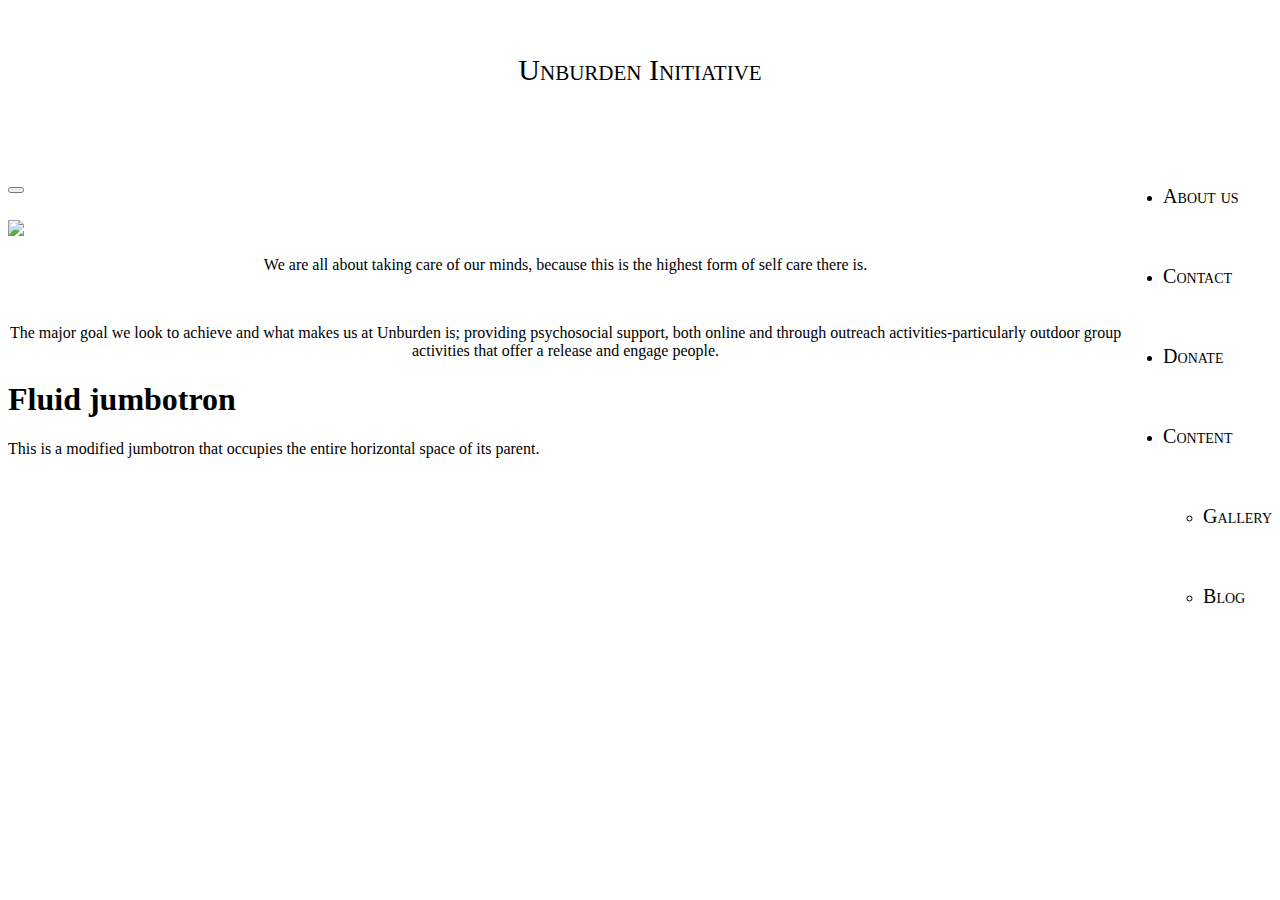
==== Aboutus.html @ 24907c7e "push" ====
<!DOCTYPE html>
<html lang="en">
  <head>
    <meta charset="utf-8">
    <meta name="viewport" content="initial-scale=1, width=device-width">

     <!-- http://getbootstrap.com/docs/5.1/ -->
     <link crossorigin="anonymous" href="https://cdn.jsdelivr.net/npm/bootstrap@5.1.3/dist/css/bootstrap.min.css" integrity="sha384-1BmE4kWBq78iYhFldvKuhfTAU6auU8tT94WrHftjDbrCEXSU1oBoqyl2QvZ6jIW3" rel="stylesheet">
     <script crossorigin="anonymous" src="https://cdn.jsdelivr.net/npm/bootstrap@5.1.3/dist/js/bootstrap.bundle.min.js" integrity="sha384-ka7Sk0Gln4gmtz2MlQnikT1wXgYsOg+OMhuP+IlRH9sENBO0LRn5q+8nbTov4+1p"></script>

     <link href="styles.css" rel="stylesheet">

     <title>Unburden initiative: </title>

  </head>
  <body>
    <nav class="navbar navbar-expand-lg navbar-light bg-light sticky-top">
      <div class="container-fluid">
        <a class="header" href="Index.html">
          <p >
          Unburden Initiative
          </p>
        </a>
       
        <button class="navbar-toggler" type="button" data-bs-toggle="collapse" data-bs-target="#navbarNavDropdown" aria-controls="navbarNavDropdown" aria-expanded="false" aria-label="Toggle navigation">
          <span class="navbar-toggler-icon"></span>
        </button>
        <div class="collapse navbar-collapse" id="navbarNavDropdown" style="fLoat: right">
          <ul class="navbar-nav">
            <li class="nav-item">
              <a class="nav-link active header-small" href="Aboutus.html">About us</a>
            </li>  
            <li class="nav-item">
              <a class="nav-link active header-small" href="Contact.html">Contact</a>
            </li>
            <li class="nav-item">
              <a class="nav-link active header-small" href="Donate.html">Donate</a>
            </li>
            <li class="nav-item dropdown">
              <a class="nav-link dropdown-toggle header-small" href="#" id="navbarDropdownMenuLink" role="button" data-bs-toggle="dropdown" aria-expanded="false">
                Content
              </a>
              <ul class="dropdown-menu" aria-labelledby="navbarDropdownMenuLink">
                <li><a class="dropdown-item header-small" href="Gallery.html">Gallery</a></li>
                <li><a class="dropdown-item header-small" href="Blog.html">Blog</a></li>
              </ul>
            </li>
          </ul>
        </div>
      </div>
    </nav>
    
    <main  class="container-fluid py-5 text-center">
      <div class="row g-0 bg-light position-relative">
        <img src="https://blog.gratefulness.me/content/images/size/w1000/2021/07/July-31-Quote.jpg" class="img-fluid" >
        <div class="card-body">
          <p class="text">We are all about taking care of our minds, because this is the highest form of self care there is.</p>
          <br>
          <p class="text">The major goal we look to achieve and what makes us at Unburden is; providing psychosocial support, both online and through outreach activities-particularly outdoor group activities that offer a release and engage people.</p>
        </div>
      </div>
      <div class="jumbotron jumbotron-fluid">
        <div class="container">
          <h1 class="display-4">Fluid jumbotron</h1>
          <p class="lead">This is a modified jumbotron that occupies the entire horizontal space of its parent.</p>
        </div>
      </div>
    </main>

    <footer >
      
    </footer>

  </body>
</html>
---- styles.css ----
.header{
    font-family: "Playfair Display"; 
    font-size: 30px; 
    font-style: normal; 
    font-variant: small-caps; 
    font-weight: 350; 
    line-height: 80px;
    text-decoration: none; 
    color:black;
    text-align: center;
  
}
.header-small{
    font-family: "Playfair Display"; 
    font-size: 20px; 
    font-style: normal; 
    font-variant: small-caps; 
    font-weight: 350; 
    line-height: 80px;
    text-decoration: none; 
    color:black;
    text-align: center;
    
}

.text{
    font-family: "Playfair Display"; 
    color:black;
    text-align: center;
    
}
.text-name{
    font-family: "Playfair Display"; 
    color:black;
    text-align: center;
    font-style: italic;
    
}
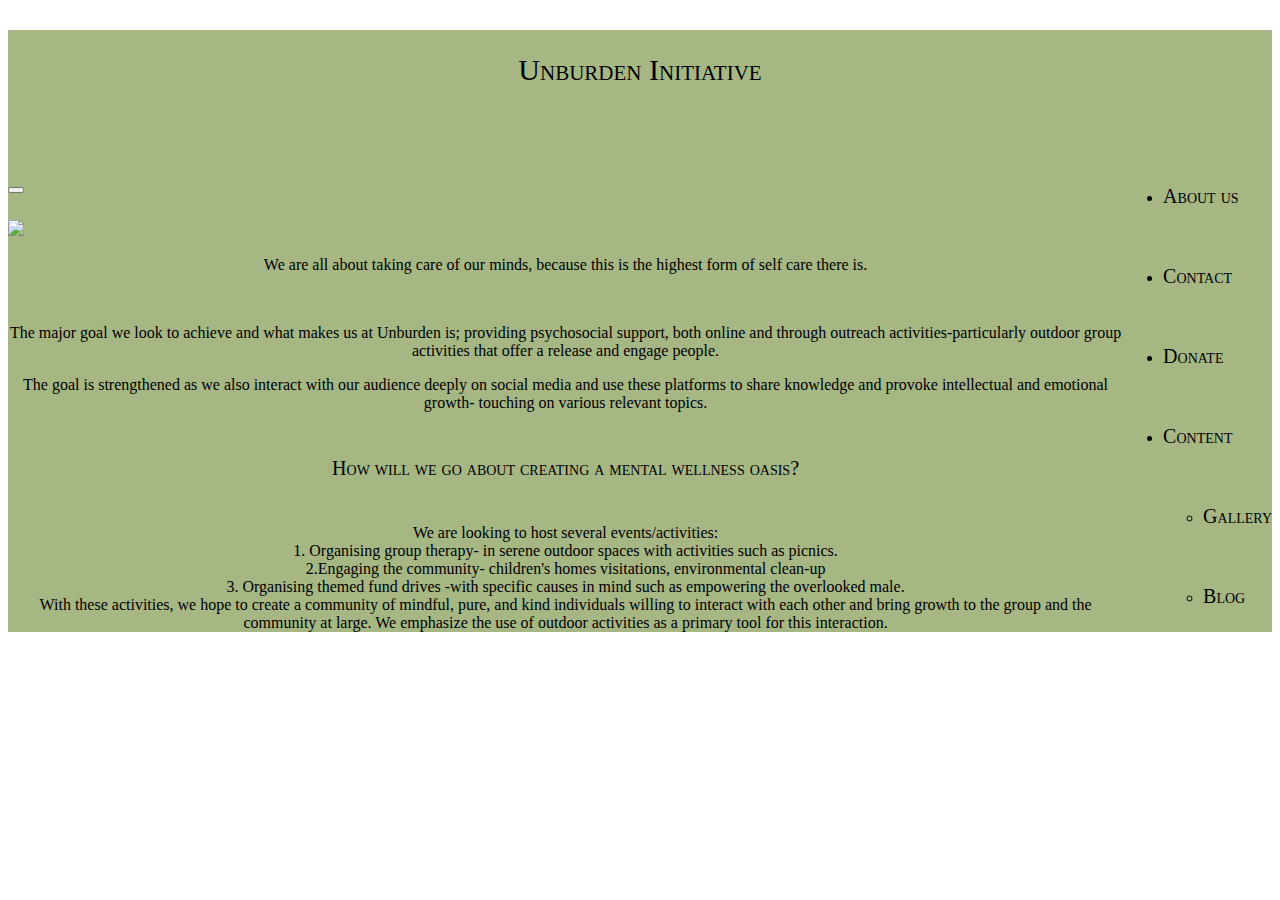
==== commit b5fe03a2: "push" ====
--- a/Aboutus.html
+++ b/Aboutus.html
@@ -14,7 +14,7 @@
 
   </head>
   <body>
-    <nav class="navbar navbar-expand-lg navbar-light bg-light sticky-top">
+    <nav class="navbar navbar-expand-lg navbar-light sticky-top">
       <div class="container-fluid">
         <a class="header" href="Index.html">
           <p >
@@ -52,17 +52,26 @@
     
     <main  class="container-fluid py-5 text-center">
       <div class="row g-0 bg-light position-relative">
-        <img src="https://blog.gratefulness.me/content/images/size/w1000/2021/07/July-31-Quote.jpg" class="img-fluid" >
-        <div class="card-body">
+        <img src="https://i.pinimg.com/564x/ff/01/d8/ff01d85863bfbb3db4da13643c53198c.jpg" class="w-100" >
+        <div class="col-md-6 p-4 ps-md-0">
           <p class="text">We are all about taking care of our minds, because this is the highest form of self care there is.</p>
           <br>
           <p class="text">The major goal we look to achieve and what makes us at Unburden is; providing psychosocial support, both online and through outreach activities-particularly outdoor group activities that offer a release and engage people.</p>
-        </div>
+          <p class="text">The goal is strengthened as we also interact with our audience deeply on social media and use these platforms to share knowledge and provoke intellectual and emotional growth- touching on various relevant topics.</p>
       </div>
       <div class="jumbotron jumbotron-fluid">
         <div class="container">
-          <h1 class="display-4">Fluid jumbotron</h1>
-          <p class="lead">This is a modified jumbotron that occupies the entire horizontal space of its parent.</p>
+          <h1 class="header-small">How will we go about creating a mental wellness oasis?</h1>
+          <p class="text">We are looking to host several events/activities:
+            <br>1. Organising group therapy- in serene outdoor spaces with activities such as picnics.
+            <br>2.Engaging the community- children's homes visitations, environmental clean-up
+            <br>3. Organising themed fund drives -with specific causes in mind such as empowering the overlooked male.
+            <br>With these activities, we hope to create a community of mindful, pure, and kind individuals willing to interact with each other and bring growth to the group and the community at large. We emphasize the use of outdoor activities as a primary tool for this interaction.
+          </p>
+        </div>
+        <div class="container">
+          <h1 class="header-small">          </h1>
+          <p class="text"></p>
         </div>
       </div>
     </main>
--- a/styles.css
+++ b/styles.css
@@ -11,7 +11,7 @@
   
 }
 .header-small{
-    font-family: "Playfair Display"; 
+    font-family: 'Playfair Display', serif;
     font-size: 20px; 
     font-style: normal; 
     font-variant: small-caps; 
@@ -24,15 +24,35 @@
 }
 
 .text{
-    font-family: "Playfair Display"; 
+    font-family: 'Playfair Display', serif;
     color:black;
     text-align: center;
     
 }
 .text-name{
-    font-family: "Playfair Display"; 
+    font-family: 'Playfair Display', serif;
     color:black;
     text-align: center;
     font-style: italic;
     
+}
+
+.navbar{
+    background-color: #A6B784;
+}
+
+.card{
+    background-color: #A6B784;
+}
+.container-fluid{
+    background-color: #A6B784;
+}
+.row{
+    background-color: #A6B784;
+}
+.col-md-6{
+    background-color: #A6B784;
+}
+.carousel{
+    display: flex;
 }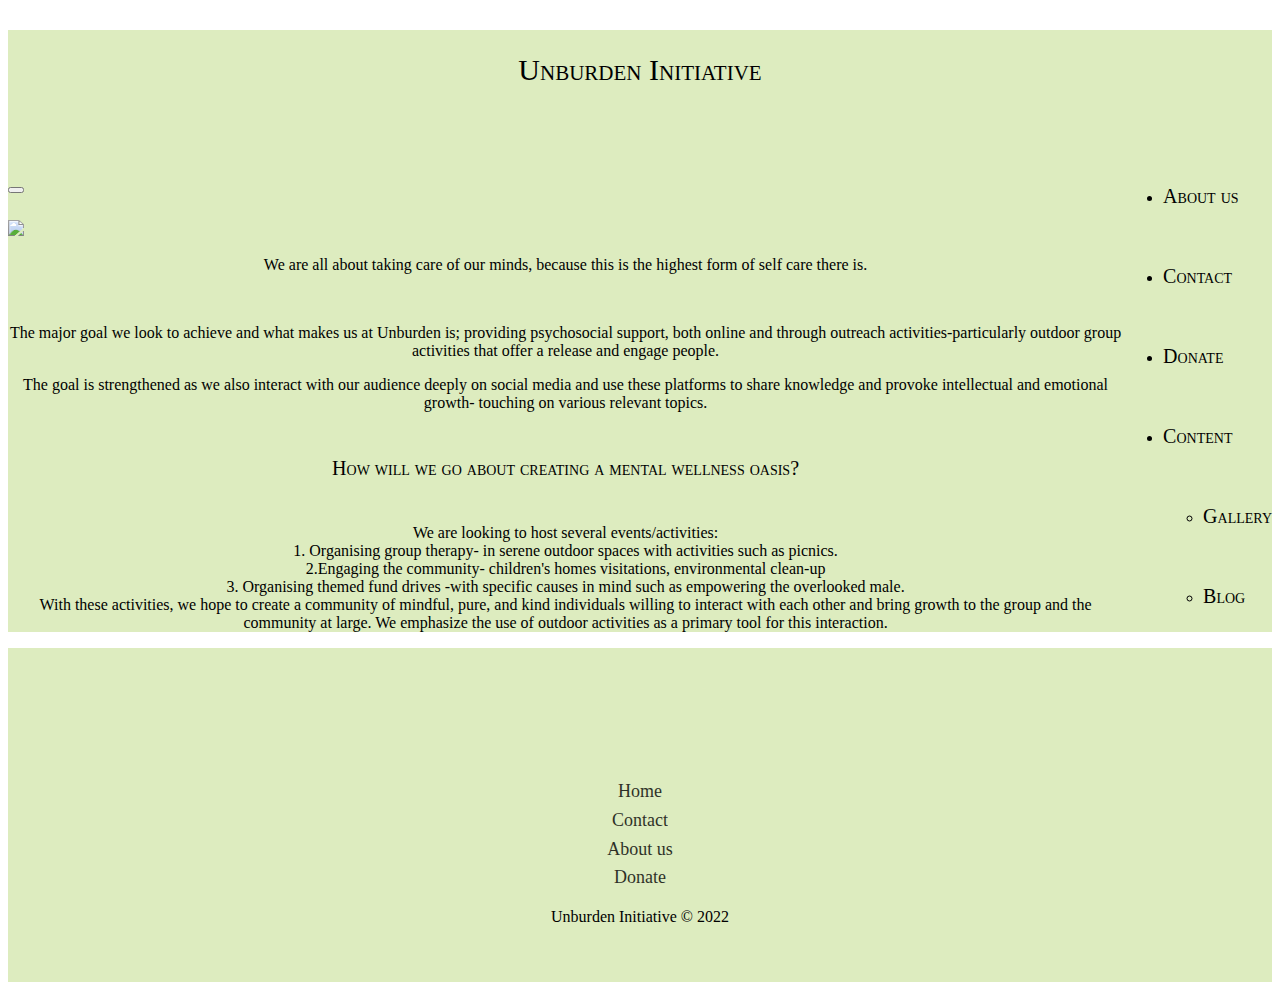
==== commit 4c75da2e: "push" ====
--- a/Aboutus.html
+++ b/Aboutus.html
@@ -76,9 +76,25 @@
       </div>
     </main>
 
-    <footer >
-      
-    </footer>
+    <div class="footer-basic">
+      <footer>
+          <div class="social">
+            <a href="https://instagram.com/unburden.initiative?igshid=YmMyMTA2M2Y="><i class="icon ion-social-instagram"></i></a>
+            <a href="https://twitter.com/unburdenke?s=20&t=BfN2eRFvv_Y0AdBUsqMD7Q"><i class="icon ion-social-twitter"></i></a>
+              <a href="https://www.facebook.com/unburdenke?mibextid=ZbWKwL"><i class="icon ion-social-facebook"></i></a>
+            </div>
+          <ul class="list-inline">
+              <li class="list-inline-item"><a href="Index.html" class="text">Home</a></li>
+              <li class="list-inline-item"><a href="Contact.html" class="text">Contact</a></li>
+              <li class="list-inline-item"><a href="Aboutus.html" class="text">About us</a></li>
+              <li class="list-inline-item"><a href="Donate.html" class="text">Donate</a></li>
+          </ul>
+          <p class="text">Unburden Initiative © 2022</p>
+      </footer>
+  </div>
+  <script src="https://cdnjs.cloudflare.com/ajax/libs/jquery/3.2.1/jquery.min.js"></script>
+  <script src="https://cdnjs.cloudflare.com/ajax/libs/twitter-bootstrap/4.1.3/js/bootstrap.bundle.min.js"></script>
+
 
   </body>
 </html>--- a/styles.css
+++ b/styles.css
@@ -38,21 +38,89 @@
 }
 
 .navbar{
-    background-color: #A6B784;
+    background-color: #ddecbf;
 }
 
 .card{
-    background-color: #A6B784;
+    background-color: #ddecbf;
 }
 .container-fluid{
-    background-color: #A6B784;
+    background-color: #ddecbf;
 }
 .row{
-    background-color: #A6B784;
+    background-color: #ddecbf;
 }
 .col-md-6{
-    background-color: #A6B784;
+    background-color: #ddecbf;
 }
 .carousel{
     display: flex;
-}+}
+.jumbotron{
+    background-color: #ddecbf;
+}
+footer {
+	width: 100%;
+	left: 0;
+	bottom: 0;
+	background-color: #ddecbf;
+	text-align: center;
+}
+.footer-basic {
+    padding:40px 0;
+    background-color:#ddecbf;
+  }
+  
+  .footer-basic ul {
+    padding:0;
+    list-style:none;
+    text-align:center;
+    font-size:18px;
+    line-height:1.6;
+    margin-bottom:0;
+  }
+  
+  .footer-basic li {
+    padding:0 10px;
+  }
+  
+  .footer-basic ul a {
+    color:inherit;
+    text-decoration:none;
+    opacity:0.8;
+  }
+  
+  .footer-basic ul a:hover {
+    opacity:1;
+  }
+  
+  .footer-basic .social {
+    text-align:center;
+    padding-bottom:25px;
+  }
+  
+  .footer-basic .social > a {
+    font-size:24px;
+    width:40px;
+    height:40px;
+    line-height:40px;
+    display:inline-block;
+    text-align:center;
+    border-radius:50%;
+    border:1px solid #ddecbf;
+    margin:0 8px;
+    color:inherit;
+    opacity:0.75;
+  }
+  
+  .footer-basic .social > a:hover {
+    opacity:0.9;
+  }
+  
+  .footer-basic .copyright {
+    margin-top:15px;
+    text-align:center;
+    font-size:13px;
+    color:#ddecbf;
+    margin-bottom:0;
+  }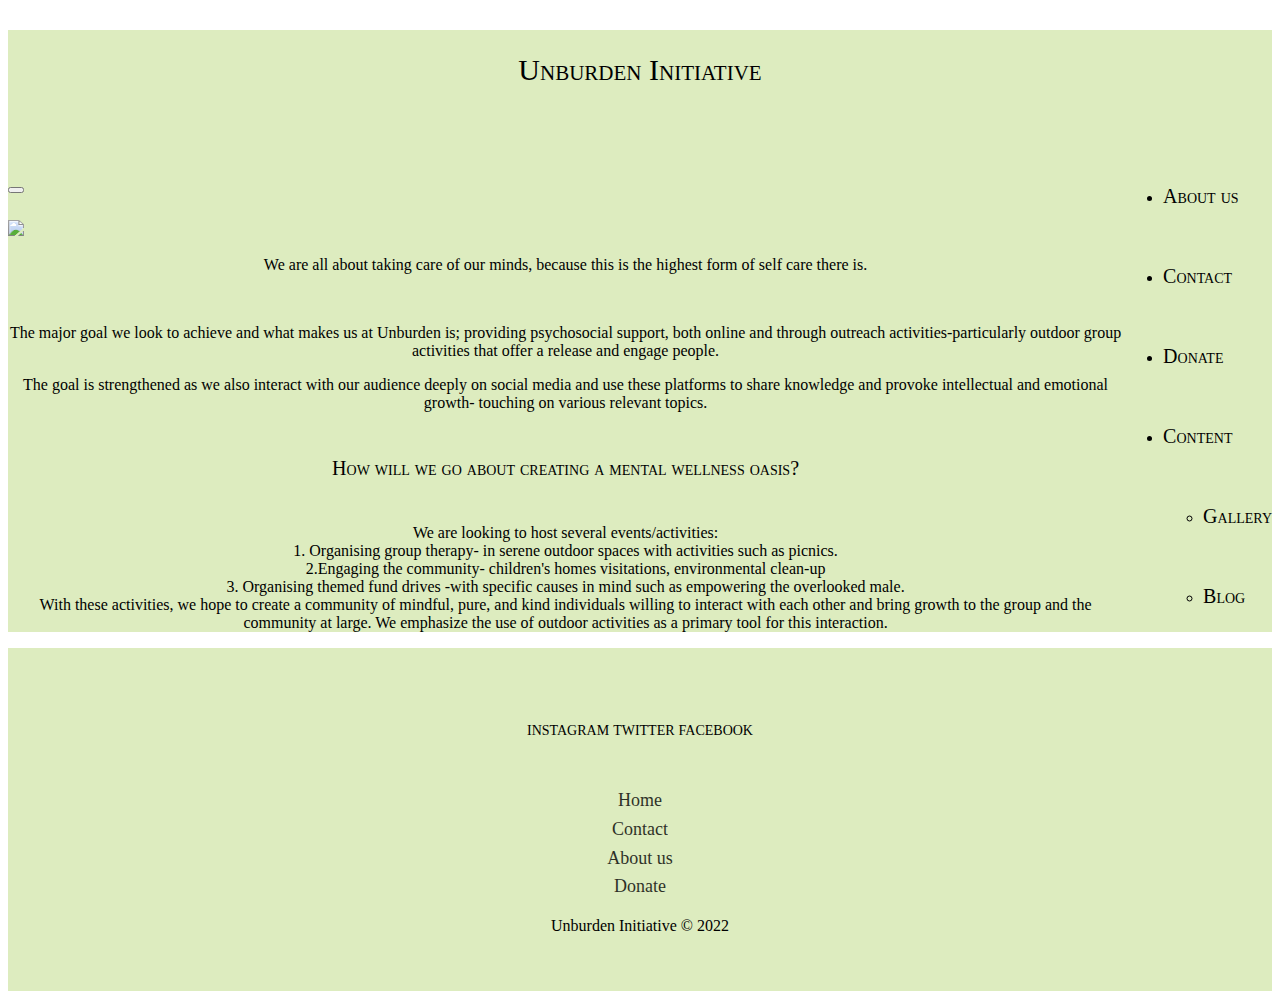
==== commit bb71b721: "push" ====
--- a/Aboutus.html
+++ b/Aboutus.html
@@ -78,20 +78,20 @@
 
     <div class="footer-basic">
       <footer>
-          <div class="social">
-            <a href="https://instagram.com/unburden.initiative?igshid=YmMyMTA2M2Y="><i class="icon ion-social-instagram"></i></a>
-            <a href="https://twitter.com/unburdenke?s=20&t=BfN2eRFvv_Y0AdBUsqMD7Q"><i class="icon ion-social-twitter"></i></a>
-              <a href="https://www.facebook.com/unburdenke?mibextid=ZbWKwL"><i class="icon ion-social-facebook"></i></a>
-            </div>
-          <ul class="list-inline">
-              <li class="list-inline-item"><a href="Index.html" class="text">Home</a></li>
-              <li class="list-inline-item"><a href="Contact.html" class="text">Contact</a></li>
-              <li class="list-inline-item"><a href="Aboutus.html" class="text">About us</a></li>
-              <li class="list-inline-item"><a href="Donate.html" class="text">Donate</a></li>
-          </ul>
-          <p class="text">Unburden Initiative © 2022</p>
+        <div>
+          <a href="https://instagram.com/unburden.initiative?igshid=YmMyMTA2M2Y=" class="header-small">instagram</a>
+          <a href="https://twitter.com/unburdenke?s=20&t=BfN2eRFvv_Y0AdBUsqMD7Q" class="header-small">twitter</a>
+          <a href="https://www.facebook.com/unburdenke?mibextid=ZbWKwL" class="header-small">facebook</a>
+        </div>
+        <ul class="list-inline">
+          <li class="list-inline-item"><a href="Index.html" class="text">Home</a></li>
+          <li class="list-inline-item"><a href="Contact.html" class="text">Contact</a></li>
+          <li class="list-inline-item"><a href="Aboutus.html" class="text">About us</a></li>
+          <li class="list-inline-item"><a href="Donate.html" class="text">Donate</a></li>
+        </ul>
+        <p class="text">Unburden Initiative © 2022</p>
       </footer>
-  </div>
+    </div>
   <script src="https://cdnjs.cloudflare.com/ajax/libs/jquery/3.2.1/jquery.min.js"></script>
   <script src="https://cdnjs.cloudflare.com/ajax/libs/twitter-bootstrap/4.1.3/js/bootstrap.bundle.min.js"></script>
 
--- a/styles.css
+++ b/styles.css
@@ -107,7 +107,7 @@
     display:inline-block;
     text-align:center;
     border-radius:50%;
-    border:1px solid #ddecbf;
+    border:1px solid #000000;
     margin:0 8px;
     color:inherit;
     opacity:0.75;
@@ -123,4 +123,7 @@
     font-size:13px;
     color:#ddecbf;
     margin-bottom:0;
+  }
+  .icon{
+    color: #000000;
   }